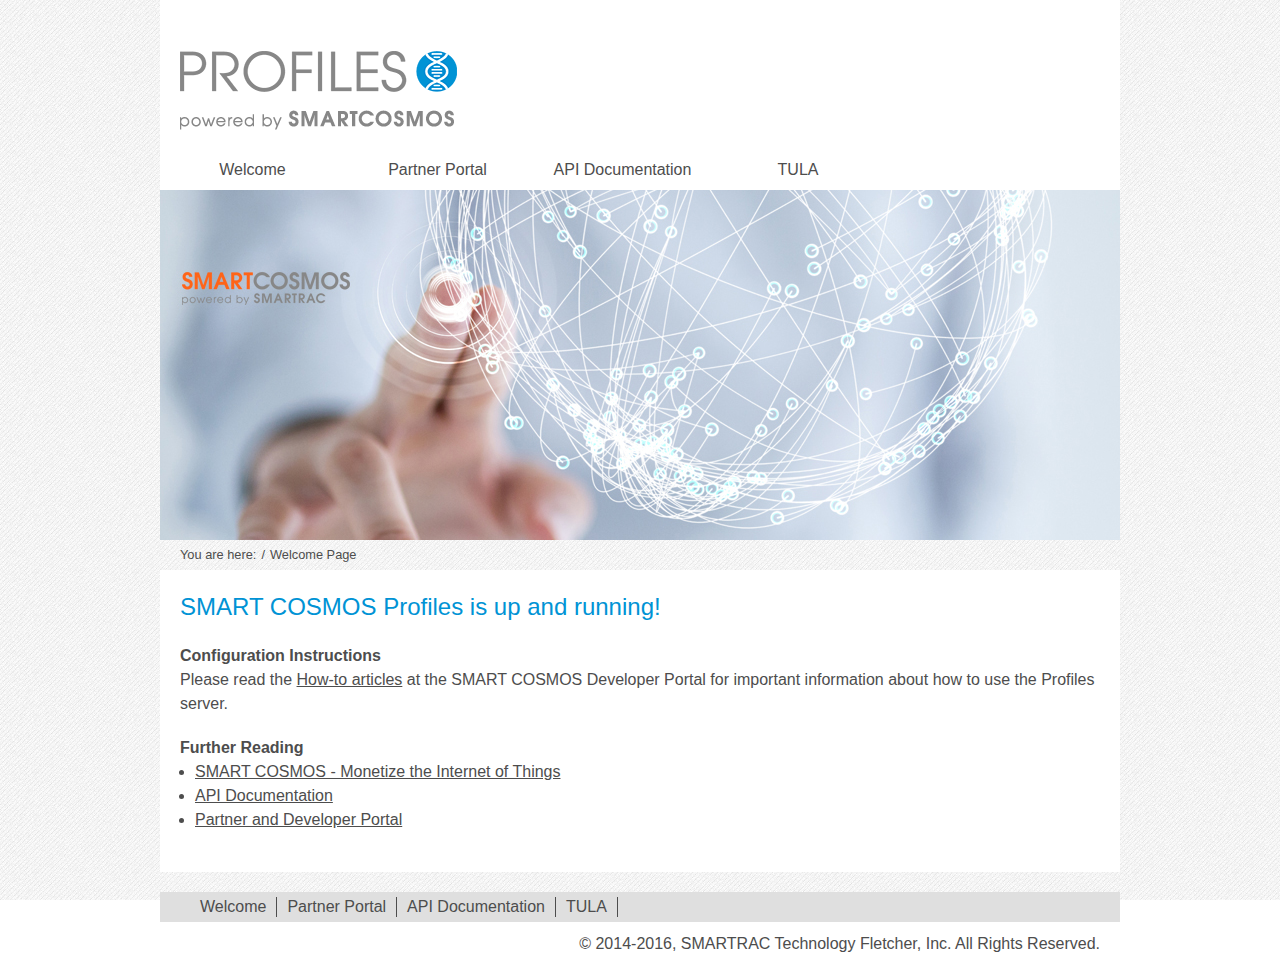
==== src/main/resources/assets/index.html @ f62e83c4 "Initial commit" ====
<!DOCTYPE html>
<html lang="en">

<head>
    <meta http-equiv="Content-Type" content="text/html; charset=UTF-8">
    <meta charset="utf-8"/>
    <title>Welcome to SMART COSMOS Profiles!</title>
    <base href="."/>
    <link rel="stylesheet" href="css/93767b1b7bf1.css">
    <script src="js/82ea9310961c.js"></script>

    <link rel="icon" href="https://www.smartrac-group.com/files/img/favicon/favicon_2.ico"
          type="image/vnd.microsoft.icon">
    <link rel="shortcut icon" href="https://www.smartrac-group.com/files/img/favicon/favicon_2.ico"
          type="image/vnd.microsoft.icon">

</head>
<body id="top" class="win chrome webkit ch39">


<script type="text/javascript"
        src="https://smartractechnology.atlassian.net/s/20a3ef25a54ddb25e90f04799fcf1500-T/en_US-gny102/65000/64/1.4.25/_/download/batch/com.atlassian.jira.collector.plugin.jira-issue-collector-plugin:issuecollector/com.atlassian.jira.collector.plugin.jira-issue-collector-plugin:issuecollector.js?locale=en-US&collectorId=0a8f8726"></script>


<div id="wrapper">

    <header id="header">
        <div class="inside">

            <div class="navigationMainWrapper">
                <div class="logoWrapper">
                    <div id="logo">
                        <img src="images/profiles_logo.png" alt="SMART COSMOS Profiles Logo">
                    </div>
                    <div id="tagline">
                        <img src="images/objects_tagline.png" alt="SMART COSMOS Profiles Tagline">
                    </div>
                </div>

                <nav class="mod_navigation mainNavigation block">


                    <ul class="level_1">
                        <li class="naviBigListeRoot01 sibling first">
                            <a href="./index.html" title="Welcome" class="naviBigListeRoot01 sibling first">Welcome</a>
                        </li>

                        <li class="naviBigListeRoot01 sibling first">
                            <a href="http://partner.smart-cosmos.com/" title="Partner and Developer Portal"
                               class="naviBigListeRoot01 sibling first">Partner Portal</a>
                        </li>

                        <li class="naviBigListeRoot01 sibling first">
                            <a href="https://api.smartcosmos.net" title="API Documentation" class="naviBigListeRoot01 sibling first">API
                                Documentation</a>
                        </li>

                        <li class="naviBigListeRoot02 sibling">
                            <a href="tula.html" title="TULA" class="naviBigListeRoot02 sibling">TULA</a>
                        </li>
                    </ul>

                    <a id="skipNavigation4" class="invisible">&nbsp;</a>

                </nav>

            </div>

        </div>
    </header>

    <div class="custom">

        <div id="bannerContainer">
            <div class="inside">

                <div class="ce_text block">

                    <figure class="image_container float_above">

                        <img src="./images/banner_smartcosmos.jpg" width="960" height="350" alt="">

                    </figure>

                </div>

                <p class="youAre">You are here: </p><!-- indexer::stop -->
                <div class="mod_wf_extendedBreadcrumb block">

                    <ul>
                        <li class="delimiter">/</li>
                        <li class="active  last"><span title="Welcome Page">Welcome Page</span></li>
                    </ul>

                </div>
                <!-- indexer::continue -->
            </div>
        </div>

    </div>

    <div id="container" style="background-image:none;">
        <div id="main" style="width:920px;">
            <div class="inside">

                <div class="mod_article first last block" id="start">

                    <style>
                        .number {
                            width: 40px;
                            text-align: center;
                        }

                        .text {
                            padding-left: 10px;
                        }

                        .strong {
                            font-weight: bold;
                        }

                    </style>

                    <div class="ce_text first block">

                        <h1>SMART COSMOS Profiles is up and running!</h1>

                        <h2>Configuration Instructions</h2>

                        <p>
                            Please read the <a href="https://smartractechnology.atlassian.net/wiki/display/SCKB/SMART+COSMOS+Profiles">How-to
                            articles</a> at the SMART COSMOS Developer Portal for important information about how to use the Profiles server.
                        </p>

                    </div>

                    <div class="ce_text block">
                        <h2>Further Reading</h2>
                        <ul>
                            <li><a href="https://www.smart-cosmos.com/" title="SMART COSMOS">SMART COSMOS - Monetize the Internet of Things</a></li>
                            <li><a href="https://api.smartcosmos.net/" title="API Documentation">API Documentation</a></li>
                            <li><a href="http://partner.smart-cosmos.com/" title="Partner and Developer Portal">Partner and Developer Portal</a></li>
                        </ul>
                    </div>


                </div>

            </div>
        </div>


    </div>


    <footer id="footer">
        <div class="inside">

            <div class="mod_article">

                <!-- indexer::stop -->


                <!-- indexer::continue -->

            </div>

            <div class="footerWrapperNavigation">
                <!-- indexer::stop -->
                <nav class="mod_navigation block">

                    <nav class="mod_navigation block">

                        <a href="https://www.smartrac-group.com/#skipNavigation10" class="invisible">Skip navigation</a>


                        <ul class="level_1">
                            <li class="naviBigListeRoot01 sibling first">
                                <a href="./index.html" title="Welcome" class="naviBigListeRoot01 sibling first">Welcome</a>
                            </li>
                            <li class="naviBigListeRoot01 sibling first">
                                <a href="http://partner.smart-cosmos.com/" title="Partner and Developer Portal"
                                   class="naviBigListeRoot01 sibling first">Partner Portal</a>
                            </li>
                            <li class="naviBigListeRoot01 sibling first">
                                <a href="https://api.smartcosmos.net" title="API Documentation" class="naviBigListeRoot01 sibling first">API
                                    Documentation</a>
                            </li>
                            <li class="naviBigListeRoot02 sibling">
                                <a href="tula.html" title="TULA" class="naviBigListeRoot02 sibling">TULA</a>
                            </li>
                        </ul>

                        <a id="skipNavigation10" class="invisible">&nbsp;</a>

                    </nav>

                </nav>
                <!-- indexer::continue -->

                <!-- indexer::stop -->
                <nav class="mod_customnav footerPrivacy block">


                    <a href="https://www.smartrac-group.com/#skipNavigation52" class="invisible">Skip navigation</a>


                    <a id="skipNavigation52" class="invisible">&nbsp;</a>

                </nav>
                <!-- indexer::continue -->

            </div>
            <div class="copyright">&copy; 2014-2016, SMARTRAC Technology Fletcher, Inc. All Rights Reserved.</div>
        </div>
    </footer>

</div>


<script type="text/javascript">
    !(function ($) {
        $(function () {
            $.headerScroll
                    .entryPoint(80)
                    .duration(600)
                    .setItems({
                        'logo': {
                            query: '#logo img',
                            entryCss: {
                                "width": 160,
                                "padding-top": 15,
                                "padding-bottom": 10
                            },
                            rollbackCss: {
                                "width": 277,
                                "padding-top": 44,
                                "padding-bottom": 0
                            }
                        },
                        'tagline': {
                            query: '#tagline img',
                            entryCss: {
                                "width": 0,
                                "padding-top": 0,
                                "padding-bottom": 0
                            },
                            rollbackCss: {
                                "width": 277,
                                "padding-top": 0,
                                "padding-bottom": 10
                            }
                        },
                        'headerSearchBox': {
                            query: '.headerSearchBox',
                            entryCss: {
                                "padding-top": 17
                            },
                            rollbackCss: {
                                "padding-top": 110
                            }
                        }
                    })

        });
    })(jQuery)
</script>


</body>
</html>
---- src/main/resources/assets/css/93767b1b7bf1.css ----
/* Contao Open Source CMS, (c) 2005-2014 Leo Feyer, LGPL license */
legend {
    width: 100%;
    display: block;
    font-weight: bold;
    border: 0
}

/* dk_caroufredsel global styles */
.caroufredsel_skin .image_container img, .caroufredsel_thumbnails_skin .image_container img {
    vertical-align: bottom;
}

.caroufredsel > div, .caroufredsel > section, .caroufredsel_thumbnails > div {
    float: left;
}

.caroufredsel .clearfix {
    float: none;
    clear: both;
}

.caroufredsel_thumbnails_skin {
    position: relative;
}

/* ColorBox v1.4.31, (c) 2011 Jack Moore - jacklmoore.com, MIT license */
#colorbox, #cboxOverlay, #cboxWrapper {
    position: absolute;
    top: 0;
    left: 0;
    z-index: 9999;
    overflow: hidden
}

#cboxOverlay {
    position: fixed;
    width: 100%;
    height: 100%
}

#cboxMiddleLeft, #cboxBottomLeft {
    clear: left
}

#cboxContent {
    position: relative
}

#cboxLoadedContent {
    overflow: auto;
    -webkit-overflow-scrolling: touch
}

#cboxTitle {
    margin: 0
}

#cboxLoadingOverlay, #cboxLoadingGraphic {
    position: absolute;
    top: 0;
    left: 0;
    width: 100%;
    height: 100%
}

#cboxPrevious, #cboxNext, #cboxClose, #cboxSlideshow {
    cursor: pointer
}

.cboxPhoto {
    float: left;
    margin: auto;
    border: 0;
    display: block;
    max-width: none;
    -ms-interpolation-mode: bicubic
}

.cboxIframe {
    width: 100%;
    height: 100%;
    display: block;
    border: 0
}

#colorbox, #cboxContent, #cboxLoadedContent {
    box-sizing: content-box;
    -moz-box-sizing: content-box;
    -webkit-box-sizing: content-box
}

#cboxOverlay {
    background: #000
}

#colorbox {
    outline: 0
}

#cboxContent {
    margin-top: 20px;
    background: #000
}

.cboxIframe {
    background: #fff
}

#cboxError {
    padding: 50px;
    border: 1px solid #ccc
}

#cboxLoadedContent {
    border: 5px solid #000;
    background: #fff
}

#cboxTitle {
    position: absolute;
    top: -20px;
    left: 0;
    color: #ccc
}

#cboxCurrent {
    position: absolute;
    top: -20px;
    right: 0;
    color: #ccc
}

#cboxLoadingGraphic {
    background: url("../../assets/jquery/colorbox/1.4.31/images/loading.gif") no-repeat center center
}

#cboxPrevious, #cboxNext, #cboxSlideshow, #cboxClose {
    border: 0;
    padding: 0;
    margin: 0;
    overflow: visible;
    width: auto;
    background: 0
}

#cboxPrevious:active, #cboxNext:active, #cboxSlideshow:active, #cboxClose:active {
    outline: 0
}

#cboxSlideshow {
    position: absolute;
    top: -20px;
    right: 90px;
    color: #fff
}

#cboxPrevious {
    position: absolute;
    top: 50%;
    left: 5px;
    margin-top: -32px;
    background: url("../../assets/jquery/colorbox/1.4.31/images/controls.png") no-repeat top left;
    width: 28px;
    height: 65px;
    text-indent: -9999px
}

#cboxPrevious:hover {
    background-position: bottom left
}

#cboxNext {
    position: absolute;
    top: 50%;
    right: 5px;
    margin-top: -32px;
    background: url("../../assets/jquery/colorbox/1.4.31/images/controls.png") no-repeat top right;
    width: 28px;
    height: 65px;
    text-indent: -9999px
}

#cboxNext:hover {
    background-position: bottom right
}

#cboxClose {
    position: absolute;
    top: 5px;
    right: 5px;
    display: block;
    background: url("../../assets/jquery/colorbox/1.4.31/images/controls.png") no-repeat top center;
    width: 38px;
    height: 19px;
    text-indent: -9999px
}

#cboxClose:hover {
    background-position: bottom center
}

/* Style sheet all */
* {
    margin: 0;
    padding: 0;
    border: none
}

html, body {
    height: 100%;
    font-family: Helvetica, Open Sans, Verdana, Arial, Geneva, sans-serif;
    line-height: 1.5em;
    color: #4D4D4D;
    font-weight: lighter
}

ul {
    padding-left: 15px
}

ol {
    padding-left: 20px
}

h1 {
    padding-bottom: 20px;
    font-size: 1.5em;
    font-weight: normal;
    color: #0093d5;
    line-height: 1.4
}

h2 {
    font-size: 1em;
    font-weight: normal;
    color: #4D4D4D
}

h3 {
    font-size: 1em;
    font-weight: normal;
    color: #4D4D4D
}

h4 {
    font-size: 1em;
    font-weight: normal;
    color: #4D4D4D
}

h5 {
    font-size: 1em;
    font-weight: normal;
    color: #4D4D4D
}

h6 {
    font-size: 1em;
    font-weight: normal;
    color: #4D4D4D
}

a {
    text-decoration: none;
    outline: none
}

a:hover {
    cursor: pointer
}

img {
    vertical-align: middle;
    border: 0px
}

p, pre, form {
    margin: 0;
    padding: 0
}

.image_container .caption {
    font-style: italic
}

.invisible {
    display: none !important
}

@media screen {
    /* Style sheet style */
    #main .accordeonTabellenTextergaenzung {
        width: 100%
    }

    #main table {
        width: 100%;
        float: left
    }

    #main #contact .ce_accordion .ce_text {
        padding-left: 0
    }

    #right tbody {
        width: 200px;
        float: left
    }

    #main p.error {
        color: #ff4619
    }

    #main .StandartTabelle {
        width: 100%;
        float: left
    }

    #main .StandartTabelle table tbody tr td.col_0 {
        width: 40%;
        float: left;
        padding-left: 0;
        background-color: #fff;
        font-size: 16px;
        font-weight: bold
    }

    #main .StandartTabelle table tbody tr td.col_1 {
        width: 60%;
        float: left;
        margin-bottom: 20px;
        padding-left: 0;
        background-color: #fff;
        font-size: 16px;
        font-weight: lighter
    }

    #main .StandartTabelle table tbody tr td.col_1 p {
        font-weight: lighter !important
    }

    #main .StandartTabelle table tbody tr td.col_1 ul {
        font-size: 16px;
        font-weight: lighter
    }

    #main .StandartTabelle table tbody tr {
        padding-left: 0;
        vertical-align: top;
        background-color: #fff;
        background-color: #ffffff !important
    }

    #main .ce_table.AreaTabelle tr.row_0 td.col_0 {
        width: 48%;
        margin-left: 2%;
        vertical-align: top;
        background-color: #fff
    }

    #main .ce_table.AreaTabelle tr.row_0 td.col_1 {
        width: 48%;
        margin-right: 2%;
        vertical-align: top;
        background-color: #fff
    }

    #footer .youtube img {
        width: 60px;
        height: 30px
    }

    #footer .socialmedia2 img {
        width: 26px;
        height: 30px
    }

    #main #blog-list-complete .mod_newslist .layout_latest .leftBox .image_container {
        width: 200px;
        height: 130px;
        float: left;
        background-image: url("../../files/img/icon_blog.png");
        background-repeat: no-repeat;
        border: 1px solid #DFDFDF
    }

    #main .accordeonTabellenTextergaenzung p {
        padding-top: 0;
        font-size: .8em
    }

    .ie9 #history .ce_text li, #history .ce_text ul {
        margin-left: 148px
    }

    .ie10 #history .ce_text li, #history .ce_text ul {
        margin-left: 148px
    }

    .ie11 #history .ce_text ul, #history .ce_text li {
        margin-left: 155px
    }

    html, body {
        text-align: left;
        background-image: url("../images/bg_smartrac_muster.jpg");
        background-position: center center;
        background-repeat: repeat;
        background-attachment: fixed
    }

    #wrapper {
        width: 960px;
        margin: 0 auto
    }

    #header {
        width: 960px;
        position: fixed;
        float: left;
        z-index: 50000
    }

    #main .size, #right .size, #footer .size {
        display: none
    }

    #header .logoWrapper {
        width: 480px;
        float: left
    }

    #header .navigationMainWrapper {
        width: 960px;
        float: left;
        background-color: #FFF
    }

    #header .mainNavigation.mod_navigation {
        width: 960px;
        height: 40px;
        float: left
    }

    #header .mainNavigation.mod_navigation ul {
        padding-left: 0
    }

    #header .mainNavigation.mod_navigation li {
        float: left;
        list-style-type: none
    }

    #header .mainNavigation.mod_navigation a, #header .mainNavigation.mod_navigation span {
        height: 40px;
        float: left;
        display: block;
        text-align: center;
        line-height: 40px;
        color: #4D4D4D
    }

    #header .mainNavigation.mod_navigation li.naviBigListeRoot01 a, #header .mainNavigation.mod_navigation li.naviBigListeRoot01 span {
        width: 185px
    }

    #header .mainNavigation.mod_navigation li.naviBigListeRoot02 a, #header .mainNavigation.mod_navigation li.naviBigListeRoot02 span {
        width: 166px
    }

    #header .mainNavigation.mod_navigation li.naviBigListeRoot03 a, #header .mainNavigation.mod_navigation li.naviBigListeRoot03 span {
        width: 96px
    }

    #header .mainNavigation.mod_navigation li.naviBigListeRoot04 a, #header .mainNavigation.mod_navigation li.naviBigListeRoot04 span {
        width: 100px
    }

    #header .mainNavigation.mod_navigation li.naviBigListeRoot06 a, #header .mainNavigation.mod_navigation li.naviBigListeRoot06 span {
        width: 104px
    }

    #header .mainNavigation.mod_navigation span, #header .mainNavigation.mod_navigation a.trail {
        background-image: url("../images/naviBGBorder.jpg");
        background-repeat: repeat-x
    }

    #header .mainNavigation.mod_navigation a:hover, #header .mainNavigation.mod_navigation span:hover, #header .mainNavigation.mod_navigation li.activeTrail a, #header .mainNavigation.mod_navigation li.activeTrail span {
        background-color: #0093d5;
        background-image: none;
        color: #fff
    }

    #header #headerExtras {
        width: 70px;
        float: right;
        padding-right: 20px
    }

    #header #headerExtras span {
        width: 30px;
        height: 25px;
        float: right;
        margin-bottom: 15px;
        background-color: #B8B8B8
    }

    #header .naviBox01, #header .naviBox02, #header .naviBox03, #header .naviBox04, #header .naviBox05, #header .naviBox06 {
        display: none
    }

    #header .naviBox01.activeSub, #header .naviBox02.activeSub, #header .naviBox03.activeSub, #header .naviBox04.activeSub, #header .naviBox05.activeSub, #header .naviBox06.activeSub {
        display: block
    }

    #footer .footerWrapperNavigation ul {
        padding-left: 0
    }

    #header #logo {
        width: 480px;
        float: left
    }

    #header #tagline {
        width: 480px;
        float: left
    }

    #header .headerRegister {
        width: 270px;
        float: right;
        padding: 110px 20px 14px 190px
    }

    #header #logo img {
        width: 277px;
        float: left;
        padding-top: 44px;
        padding-left: 20px;
        text-align: center
    }

    #header #tagline img {
        width: 277px;
        float: left;
        padding-bottom: 10px;
        padding-left: 20px;
        text-align: center
    }

    #bannerContainer {
        width: 960px;
        float: left;
        margin-top: 190px
    }


    #bannerContainer .youAre {
        float: left;
        padding-left: 20px;
        font-size: .8em
    }

    #bannerContainer .youAre {
        height: 30px;
        line-height: 30px
    }

    #bannerContainer .mod_wf_extendedBreadcrumb {
        height: 30px;
        float: left;
        font-size: .8em;
        line-height: 30px
    }

    #bannerContainer .mod_wf_extendedBreadcrumb ul {
        padding-left: 5px
    }

    #bannerContainer .mod_wf_extendedBreadcrumb li {
        float: left;
        padding-right: 5px;
        list-style-type: none
    }

    #bannerContainer .mod_wf_extendedBreadcrumb a {
        color: #4D4D4D
    }

    #bannerContainer .mod_wf_extendedBreadcrumb li.first {
        display: none
    }

    #bannerContainer .caroufredsel_bar_wrapper {
        background: none !important;
        height: 1px !important
    }

    #bannerContainer .caroufredsel_bar {
        top: 0 !important;
        background-color: #cccccc !important
    }

    #bannerContainer .ce_caroufredsel {
        display: none
    }

    #bannerContainer .ce_caroufredsel.visibilComplete {
        display: block
    }

    #container {
        width: 920px;
        float: left;
        margin-bottom: 20px;
        padding-right: 20px;
        padding-left: 20px;
        background-color: #fff;
        background-image: url("../../files/img/container_bg.jpg");
        background-repeat: repeat-y;
        border-top: 20px solid #FFF;
        border-bottom: 20px solid #FFF
    }

    #main {
        width: 602px;
        float: left;
        padding-right: 19px
    }

    #main .ZweiArtikelNebeneinander {
        width: 602px;
        float: left
    }

    #main #associations a {
        text-decoration: none
    }

    #main .ce_download img {
        box-shadow: none
    }

    #main .ce_download h3 {
        padding-top: 20px
    }

    #main a {
        text-decoration: underline;
        color: #4D4D4D
    }

    #main a:hover {
        color: #FF6418
    }

    #main .box_mit_rahmen {
        width: 602px;
        float: left;
        padding-top: 20px;
        border-top: 1px solid #DFDFDF
    }

    #main .box_ohne_rahmen {
        width: 602px;
        float: left;
        padding-top: 0;
        border-top: 0px
    }

    #main .box_ohne_rahmen h3, #main .box_mit_rahmen h3 {
        font-size: 20px;
        color: #4D4D4D
    }

    #main .ce_text, #main .ce_youtube, #main .enclosure {
        float: left;
        padding-bottom: 20px
    }

    #main .ce_table {
        width: 100%;
        float: left;
        padding-bottom: 20px
    }

    #main .ce_table table {
        width: 100%;
        font-size: .8em
    }

    #main .ce_table table thead {
        text-align: left;
        background-color: #DFDFDF
    }

    #main .ce_table table thead th {
        padding-top: 5px;
        padding-bottom: 5px;
        padding-left: 10px;
        cursor: pointer
    }

    #main .ce_table table thead th:hover {
        background-color: #ff6418;
        color: #FFF;
        cursor: pointer
    }

    #main .ce_table table tbody {
        text-align: left
    }

    #main .ce_table table tbody td {
        padding-left: 10px
    }

    #main .ce_table table tbody tr.even {
        background-color: #F2F2F2
    }

    #main .ce_table table tbody tr.odd {
        background-color: #fcfcfc
    }

    #main .ce_table.TabelleVierSpalten table thead tr th.head_0, #main .ce_accordion .accordion .ce_table.accordeonTheadVierSpalten table thead tr th.head_0, #main .ce_accordion .accordion .ce_table.accordeonTheadFuenfSpalten table thead tr th.head_0 {
        width: 12%;
        text-align: center;
        background-color: #FF6418
    }

    #main .ce_table.TabelleVierSpalten table thead tr th.head_1, #main .ce_table.TabelleVierSpalten table thead tr th.head_2, #main .ce_table.TabelleVierSpalten table thead tr th.head_3, #main .ce_table.TabelleVierSpalten table thead tr th.head_4 {
        width: 29.33%;
        padding-bottom: 0;
        text-align: center;
        background-color: #FF6418;
        font-weight: bold;
        color: #fff
    }

    #main .ce_table.tabelle3WidthFixed table tbody tr.row_0 td.col_1, #main .ce_table.tabelle3WidthFixed table tbody tr.row_0 td.col_2, #main .ce_table.tabelle3WidthFixed table tbody tr.row_0 td.col_3, #main .ce_table.tabelle3WidthFixed table tbody tr.row_0 td.col_4 {
        width: 29.33%
    }

    #main .ce_table.tabelle3WidthFixed table tbody tr.row_0 td.col_0, #main .ce_table.tabelle3WidthFixed table tbody tr.row_1 td.col_0, #main .ce_table.tabelle3WidthFixed table tbody tr.row_2 td.col_0, #main .ce_table.tabelle3WidthFixed table tbody tr.row_3 td.col_0, #main .ce_table.tabelle3WidthFixed table tbody tr.row_4 td.col_0, #main .ce_table.tabelle3WidthFixed table tbody tr.row_5 td.col_0 {
        width: 12%;
        padding-left: 0;
        background-color: #fff
    }

    #main .tabelle1WidthFixed tr:hover, #main .tabelle2WidthFixed tr:hover {
        background-color: #DFDFDF !important
    }

    #main .tabelle3WidthFixed tr:hover, #main .tabelle4WidthFixed tr:hover {
        background-color: #DFDFDF !important
    }

    #main .tabelle1WidthFixed.ce_table table tbody tr.even, #main .tabelle2WidthFixed.ce_table table tbody tr.even {
        font-weight: lighter
    }

    #main .tabelle3WidthFixed.ce_table table tbody tr.even, #main .tabelle4WidthFixed.ce_table table tbody tr.even {
        font-weight: lighter
    }

    #main .tabelle1WidthFixed.ce_table table tbody td, #main .tabelle2WidthFixed.ce_table table tbody td {
        font-weight: lighter
    }

    #main .tabelle3WidthFixed.ce_table table tbody td, #main .tabelle4WidthFixed.ce_table table tbody td {
        font-weight: lighter
    }

    #main .ce_gallery {
        margin-bottom: 20px;
        padding: 10px;
        background-color: #DFDFDF
    }

    #main .ce_gallery h3 {
        padding-bottom: 5px
    }

    #main .ce_gallery ul {
        padding-left: 0
    }

    #main .ce_gallery li {
        display: inline-block;
        padding-right: 16;
        padding-bottom: 16;
        padding-left: 0;
        list-style-type: none
    }

    #main .ce_gallery li.col_last {
        padding-right: 0
    }

    #main .ce_gallery li.row_last {
        padding-bottom: 0
    }

    #main .downloadRahmen {
        width: 580px;
        float: left;
        padding: 10px;
        background-color: #DFDFDF
    }

    #main .pdf_link {
        width: 363px;
        float: left;
        padding-top: 10px
    }

    #main .pdf_link img {
        box-shadow: none
    }


    #main h2, #main h3, #main strong {
        font-weight: bold
    }

    #main h2 {
        font-size: 1em
    }

    #main .contactAkkordion a {
        width: 581px;
        height: 40px;
        float: left;
        margin-bottom: 2px;
        padding-left: 20px;
        background-image: url("../../files/img/accordion_contactlink_normal.jpg");
        background-repeat: no-repeat;
        line-height: 40px;
        text-decoration: none
    }

    #main .contactAkkordion a:hover {
        background-image: url("../../files/img/accordion_contactlink_hover.jpg");
        color: #FFF
    }

    #main .contactAkkordion .ce_text, #main .contactAkkordion .ce_accordion, #main .contactAkkordion .ce_accordion .accordion div {
        margin-top: 0;
        margin-bottom: 0;
        padding-top: 0;
        padding-bottom: 0
    }

    #main .contactAkkordion .ce_accordion p a {
        text-decoration: none;
        color: #4D4D4D
    }

    #main .contactAkkordion .ce_accordion p a:hover {
        color: #FFF
    }

    #main .ce_sliderStart {
        width: 601px;
        margin-bottom: 20px;
        background-color: #DFDFDF
    }

    #main .ce_sliderStart .slider-control {
        height: 40px;
        line-height: 40px
    }

    #main .ce_sliderStart .slider-control a.slider-prev, #main .ce_sliderStart .slider-control a.slider-next {
        margin-top: -8px;
        padding-right: 10px;
        padding-left: 10px;
        line-height: 40px;
        text-decoration: none
    }

    #main .ce_form select {
        width: 100%;
        display: inline-block;
        padding: 3px 6px;
        border: 1px solid #CCC;
        border-radius: 3px;
        behavior: url("assets/css3pie/1.0.0/PIE.htc");
        -moz-box-sizing: border-box;
        box-shadow: 0 1px 1px #EEEEEE inset;
        transition: all 0.15s linear 0s
    }

    #main .ce_form .explanation {
        padding-left: 155px;
        color: #FF6418
    }

    #main .mainContactBoxBottom {
        width: 582px;
        float: left;
        padding: 10px;
        background-color: #DFDFDF;
        border-bottom: 4px solid #FF6418
    }

    #main .mainContactBoxBottom img {
        box-shadow: none
    }

    #main .mainContactBoxBottom .ce_image {
        width: 80px;
        float: left;
        padding-right: 20px
    }

    #main .mainContactBoxBottom .ce_text {
        width: 482px;
        float: right;
        padding-bottom: 0
    }

    #main .mainContactBoxBottom a {
        text-decoration: none
    }


    #main hr {
        width: 100%;
        float: left;
        margin-top: 20px;
        margin-bottom: 20px;
        border-top: 1px solid #dfdfdf
    }

    #main .mod_metamodels_frontendfilter {
        width: 600px;
        float: left;
        margin-bottom: 20px;
        padding-top: 20px;
        background-color: #DFDFDF
    }

    #main .productFilterHeadlineAndClearBox {
        width: 600px;
        float: left
    }

    #main .productFilterHeadlineAndClearBox h1 {
        width: 330px;
        float: left
    }

    #main .productFilterHeadlineAndClearBox .mod_metamodels_frontendfilter_clearButton a {
        width: 260px;
        height: 30px;
        right: 10px;
        top: 66px;
        position: relative;
        float: right;
        text-align: center;
        background-color: #ff6418;
        font-size: .8em;
        line-height: 30px;
        text-decoration: none;
        color: #FFF
    }

    #main .productFilterHeadlineAndClearBox .mod_metamodels_frontendfilter_clearButton a:hover {
        background-color: #4D4D4D
    }

    #main .mod_metamodels_frontendfilter h3 {
        padding-bottom: 10px;
        padding-left: 20px
    }

    #main .mod_metamodels_frontendfilter .mm_select {
        width: 260px;
        float: left;
        padding-top: 5px;
        padding-right: 20px;
        padding-left: 20px;
        background-color: #bfbfbf;
        font-size: .8em
    }

    #main .mod_metamodels_frontendfilter .mm_select select {
        width: 260px;
        padding: 3px 5px 2px;
        font-size: .8em
    }

    #main .mod_metamodels_frontendfilter .mm_select.products_type, #main .mod_metamodels_frontendfilter .mm_select.name {
        margin-bottom: 10px;
        padding-bottom: 10px
    }

    #main .mod_metamodels_frontendfilter .mm_select.international_standards, #main .mod_metamodels_frontendfilter .mm_select.ic {
        padding-bottom: 10px
    }

    #main .mod_metamodels_frontendfilter .mm_select.frequency, #main .mod_metamodels_frontendfilter .mm_select.dimension_l_x_w, #main .mod_metamodels_frontendfilter .mm_select.memory_size, #main .mod_metamodels_frontendfilter .mm_select.thickness {
        display: none
    }

    #main .mod_metamodels_frontendfilter .mm_select.materials, #main .mod_metamodels_frontendfilter .mm_select.antenna_size, #main .mod_metamodels_frontendfilter .mm_select.die_cut_size, #main .mod_metamodels_frontendfilter .mm_select.web_width {
        display: none
    }

    #main .mod_metamodels_frontendfilter .mm_select.delivery_format, #main .mod_metamodels_frontendfilter .mm_select.adhesive, #main .mod_metamodels_frontendfilter .mm_select.adhesive_usage_temperature, #main .mod_metamodels_frontendfilter .mm_select.tag_size {
        display: none
    }

    #main .mod_metamodels_frontendfilter .mm_select.hole_diameter, #main .mod_metamodels_frontendfilter .mm_select.storage_temperature, #main .mod_metamodels_frontendfilter .mm_select.transponder_coding_type, #main .mod_metamodels_frontendfilter .mm_select.transponder_baud_rates {
        display: none
    }

    #main .mod_metamodels_frontendfilter .mm_select.data_sheet_code {
        display: none
    }

    #main .mod_metamodel_list {
        width: 600px;
        float: left
    }

    #main .mod_metamodel_list tbody .col_0 ul {
        padding-left: 0;
        list-style-type: none
    }

    #right .mod_metamodels_frontendfilter {
        width: 280px;
        float: left;
        background-color: #DFDFDF
    }

    #right .mod_metamodels_frontendfilter h3 {
        display: none
    }

    #right h3.mod_metamodels_frontendfilter_headline {
        width: 260px;
        margin-top: 53px;
        padding-top: 20px;
        padding-bottom: 10px;
        padding-left: 20px;
        background-color: #DFDFDF;
        font-weight: bold
    }

    #right .mod_metamodels_frontendfilter .mm_select {
        width: 240px;
        float: left;
        padding-top: 5px;
        padding-right: 20px;
        padding-left: 20px;
        background-color: #bfbfbf;
        font-size: .8em
    }

    #right .mod_metamodels_frontendfilter .mm_select select {
        width: 240px;
        padding: 3px 5px 2px;
        font-size: .8em
    }

    #right .mod_metamodels_frontendfilter .mm_select.market_segment, #right .mod_metamodels_frontendfilter .mm_select.use_case, #right .mod_metamodels_frontendfilter .mm_select.products_type, #right .mod_metamodels_frontendfilter .mm_select.name {
        display: none
    }

    #right .mod_metamodels_frontendfilter .mm_select.frequency_range, #right .mod_metamodels_frontendfilter .mm_select.operating_temperature, #right .mod_metamodels_frontendfilter .mm_select.international_standards, #right .mod_metamodels_frontendfilter .mm_select.ic {
        display: none
    }

    #right .mod_metamodels_frontendfilter .mm_select.data_sheet_code {
        padding-bottom: 20px
    }

    #right .mod_metamodels_frontendfilter_clearButton a {
        width: 240px;
        float: left;
        margin-top: 20px;
        padding: 20px;
        background-color: #ff6418;
        font-weight: bold;
        color: #FFF
    }

    #right .mod_metamodels_frontendfilter_clearButton a:hover {
        background-color: #4D4D4D
    }

    #right {
        width: 279px;
        float: right;
        padding-left: 20px
    }

    #footer .footerTabControlBox {
        width: 920px;
        float: left;
        margin-bottom: 20px;
        padding: 20px;
        background-color: #DFDFDF;
        border-bottom: 4px solid #FF6418
    }

    #footer .footerTabControlBox a {
        color: #4D4D4D
    }

    #footer .footerTabControlBox h3 a {
        color: #FF6418
    }

    #footer .footerTabControlBox a:hover {
        color: #FF6418
    }

    #footer .footerTabControlBox .ce_accessible_tabs h4 {
        display: none
    }

    #footer .footerTabControlBox .tabs-list {
        width: 300px;
        float: right
    }

    #footer .footerTabControlBox .tabs-list li {
        list-style-type: none
    }

    #footer .footerTabControlBox .tabs-list li a {
        width: 260px;
        height: 29px;
        float: left;
        margin-bottom: 10px;
        padding-left: 40px;
        background-image: url("../../files/img/bg_tab_contactbox_normal.png");
        background-position: right center;
        background-repeat: no-repeat;
        line-height: 32px;
        color: #4D4D4D
    }

    #footer .footerTabControlBox .tabs-list li a:hover, #footer .footerTabControlBox .tabs-list li.current a {
        background-image: url("../../files/img/bg_tab_contactbox_hover.png");
        color: #FFF
    }

    #footer .footerTabControlBox .content {
        width: 600px;
        float: left
    }

    #footer .footerTabControlBox .ce_text {
        width: 600px;
        float: left
    }

    #footer .footerTabControlBox .ce_text.tabBoxHalf {
        width: 300px
    }

    #footer .footerTabControlBox .ce_text h3 {
        font-weight: normal;
        color: #FF6418
    }

    #footer .footerTabControlBox .ce_text strong {
        width: 50px;
        float: left
    }

    #footer .footerTabControlBox.footerTabContactBox .tabFirstStep {
        width: 305px;
        float: left
    }

    #footer .footerTabControlBox.footerTabContactBox .tabFirstStep.bigBox {
        width: 920px;
        margin-top: 20px
    }

    #footer .footerTabControlBox.footerTabContactBox .tabFirstStep.bigBox span {
        color: #FF6418
    }

    #footer .footerTabControlBox.footerTabContactBox .firstSocialBox {
        width: 305px;
        float: left
    }

    #footer .footerTabControlBox.footerTabContactBox .firstSocialBox .firstSocialBoxImageBox {
        float: left;
        padding-left: 80px
    }

    #footer .footerTabControlBox.footerTabContactBox .ce_image {
        width: auto;
        float: left;
        margin-right: 10px
    }

    #footer .footerTabControlBox.footerTabContactBox .emailPrint {
        display: none
    }

    #footer .mod_eventlist {
        width: 920px;
        float: left;
        margin-bottom: 20px;
        padding-top: 20px;
        padding-right: 20px;
        padding-left: 20px;
        background-color: #dfdfdf
    }

    #footer .mod_eventlist .layout_list {
        width: 280px;
        float: left;
        padding-right: 13px;
        padding-bottom: 26px;
        padding-left: 13px
    }

    #footer .mod_eventlist .layout_list .eventDate {
        width: 89px;
        height: 100px;
        float: left;
        background-color: #FFF;
        border-right: 1px solid #DFDFDF
    }

    #footer .mod_eventlist .layout_list .eventDate span {
        width: 90px;
        float: left;
        text-align: center;
        font-size: .9em;
        font-weight: bold;
        color: #FF6418
    }

    #footer .mod_eventlist .layout_list .eventDate span.day {
        padding-top: 18px;
        font-size: 1em
    }

    #footer .mod_eventlist .layout_list .eventDate span.year {
        font-size: 1em
    }

    #footer .mod_eventlist .layout_list .eventDate span.month {
        color: #4D4D4D
    }

    #footer .mod_eventlist .layout_list .eventLocation {
        width: 260px;
        float: left;
        padding-right: 10px;
        padding-left: 10px;
        background-color: #FFF;
        border-top: 1px solid #DFDFDF;
        line-height: 30px
    }

    #footer .mod_eventlist .layout_list .eventLocation h3 a {
        font-size: .9em;
        font-weight: normal;
        color: #4D4D4D
    }

    #footer .footerWrapperNavigation {
        width: 960px;
        height: 30px;
        float: left;
        background-color: #dfdfdf;
        line-height: 30px
    }

    #footer .footerWrapperNavigation .mod_navigation {
        width: 650px;
        float: left;
        padding-left: 20px
    }

    #footer .footerWrapperNavigation .mod_navigation li {
        float: left;
        list-style-type: none
    }

    #footer .footerWrapperNavigation .mod_navigation li a, #footer .footerWrapperNavigation .mod_navigation li span {
        height: 20px;
        float: left;
        margin-top: 5px;
        margin-right: 10px;
        padding-right: 10px;
        border-right: 1px solid #4D4D4D;
        line-height: 20px;
        color: #4D4D4D
    }

    #footer .footerWrapperNavigation .mod_navigation li a.last, #footer .footerWrapperNavigation .mod_navigation li span.last {
        margin-right: 0;
        padding-right: 0;
        border: none
    }

    #footer .copyright {
        width: 940px;
        float: left;
        margin-top: 10px;
        padding-right: 20px;
        text-align: right
    }

    #footer .copyright a {
        color: #4D4D4D
    }

    #right .relatedInformationBox {
        width: 240px;
        float: left;
        margin-top: 20px;
        padding: 20px;
        border: 1px solid #DFDFDF
    }

    #right .relatedInformationBoxOhneHover {
        width: 240px;
        float: left;
        margin-top: 20px;
        padding: 20px;
        border: 1px solid #DFDFDF
    }

    #right .relatedInformationBoxOhneHover h6 {
        font-size: 1em;
        color: #FF6418
    }

    #right .relatedInformationBox a:hover {
        color: #FF6418
    }

    #right .relatedInformationBox a {
        color: #4D4D4D
    }

    #right .relatedInformationBox:hover {
        background-color: #DFDFDF
    }

    #right .relatedInformationBoxSpalte {
        width: 240px;
        float: left;
        padding: 5px 20px;
        background-color: #FF6418;
        color: #fff
    }

    #right .relatedInformationBox h6 {
        font-size: 1em;
        color: #FF6418
    }

    #right .mod_newslist .layout_latest {
        width: 237px;
        float: left;
        margin-top: 20px;
        padding: 20px;
        border: 1px solid #DFDFDF
    }

    #right .mod_newslist a {
        color: #4D4D4D
    }

    #right .mod_newslist .layout_latest:hover {
        background-color: #DFDFDF
    }

    #right .mod_newslist .layout_latest h3 {
        width: 237px;
        float: left;
        font-weight: normal;
        color: #EE8215
    }

    #right .mod_newslist .layout_latest h3 a {
        font-weight: normal;
        color: #FF6418
    }

    #right .mod_newslist .layout_latest p.dateTime {
        width: 237px;
        float: left;
        font-size: .7em;
        font-weight: bold
    }

    #right .mod_newslist .layout_latest p.more a {
        width: 237;
        float: left;
        padding-top: 10px;
        color: #FF6418
    }

    #right .mod_newslist .layout_latest:hover p.more a {
        color: #FF6418
    }

    #right .mod_newslist .morePress a {
        width: 239px;
        float: left;
        padding: 10px 20px;
        background-color: #DFDFDF;
        color: #ff6418
    }

    #right .rightNewsletterBox a {
        width: 240px;
        float: left;
        padding: 5px 20px;
        background-color: #FF6418;
        color: #FFF
    }

    #right .rightNewsletterBox img {
        padding-right: 10px
    }

    #right .downloadBox {
        width: 237px;
        float: left;
        margin-bottom: 20px;
        padding: 20px;
        background-color: #FFF;
        background-image: url("../../files/img/iconDonwloadBG.jpg");
        background-repeat: no-repeat;
        border: 1px solid #DFDFDF
    }

    #right .downloadBox h3 {
        font-size: 1.5em;
        font-weight: normal;
        color: #FF6418
    }

    #right .downloadBox .ce_downloads {
        width: 217px;
        float: left;
        margin-top: 10px;
        padding: 5px 10px;
        background-color: #FF6418
    }

    #right .downloadBox .ce_downloads ul {
        padding-left: 0;
        list-style-type: none
    }

    #right .downloadBox .ce_downloads img {
        width: 18px;
        float: left;
        padding-top: 1px;
        padding-right: 10px
    }

    #right .downloadBox .ce_downloads a {
        width: 189px;
        float: right;
        color: #FFF
    }

    #footer .webdesign {
        width: 920px;
        float: right;
        padding: 170px 20px 20px;
        text-align: right;
        font-size: .7em;
        color: #d1d1d1
    }

    #footer .footerPrivacy {
        width: auto;
        height: 30px;
        float: right;
        padding-right: 20px;
        line-height: 30px
    }

    #footer .footerPrivacy ul {
        padding-left: 0;
        list-style-type: none
    }

    #footer .footerPrivacy li {
        float: left
    }

    #footer .footerPrivacy a, #footer .footerPrivacy span {
        height: 20px;
        float: left;
        margin-top: 5px;
        margin-left: 10px;
        padding-left: 10px;
        border-left: 1px solid #4D4D4D;
        line-height: 20px;
        color: #4D4D4D
    }

    #footer .footerPrivacy a.first, #footer .footerPrivacy span.first {
        border: none
    }

    #footer .webdesign a {
        color: #d1d1d1
    }
}

@media print {
    /* Style sheet print */
    html, body {
        font-family: Helvetica, Verdana, Arial, Geneva, sans-serif;
        color: #4D4D4D
    }

    #header .naviBoxWrapper, #headerExtras, .headerSearchBox {
        display: none
    }

    #header .mainNavigation {
        display: none
    }

    #slider, #bannerContainer {
        display: none
    }

    .logoWrapper {
        width: 400px;
        height: 120px;
        left: 0;
        top: 0;
        position: absolute;
        z-index: 1
    }

    .ce_youtube {
        display: none
    }

    p.youAre, .mod_wf_extendedBreadcrumb {
        display: none
    }

    #container {
        width: 100%;
        padding-top: 150px
    }

    #main a {
        color: #ff6418
    }

    #main .mainContactBoxBottom {
        width: 100%;
        float: left;
        margin-top: 5%;
        padding-top: 5%;
        border-top: 1px solid #4D4D4D
    }

    #main .mainContactBoxBottom .ce_image {
        display: none
    }

    #main .ce_download {
        display: none
    }

    .toggler {
        padding-top: 5%;
        font-size: 1.2em;
        color: #ff6418
    }

    .accordion {
        overflow: visible !important;
        height: auto !important;
        visibility: visible !important;
        display: inline !important;
        opacity: 1 !important
    }

    #main .accordion div {
        padding-bottom: 20px
    }

    #main .pagination {
        display: none
    }

    #main .pdf_link {
        display: none
    }

    .panes {
        overflow: visible !important;
        height: auto !important;
        visibility: visible !important;
        display: inline !important;
        opacity: 1 !important
    }

    #right {
        display: none
    }

    #footer {
        width: 100%;
        height: 130px;
        left: 0;
        top: 0;
        position: absolute;
        border-bottom: 1px solid #4D4D4D
    }

    #footer .firstSocialBox, #footer .footerTabContactBoxEmail, #footer .mod_eventlist, #footer .footerWrapperNavigation, .copyright, .webdesign {
        display: none
    }

    #footer .footerTabContactBoxContactUs {
        width: 400px;
        float: right;
        text-align: right
    }

    #footer .footerTabContactBoxContactUs .image_container {
        display: none
    }

    #footer .footerTabContactBoxAdresse {
        width: 100%;
        float: left
    }

    #footer h3, #footer a, #footer span {
        color: #ff6418
    }

    #footer .footerTabContactBoxContactUs .emailDesktop {
        display: none
    }

    #main .ce_table {
        width: 100%;
        float: left;
        padding-bottom: 20px
    }

    #main .ce_table table {
        width: 100%;
        font-size: .8em
    }

    #main .ce_table table thead {
        text-align: left;
        background-color: #DFDFDF
    }

    #main .ce_table table thead th {
        padding-top: 5px;
        padding-bottom: 5px;
        padding-left: 10px;
        cursor: pointer
    }

    #main .ce_table table thead th:hover {
        background-color: #EE8215;
        color: #FFF;
        cursor: pointer
    }

    #main .ce_table table tbody {
        text-align: left
    }

    #main .ce_table table tbody td {
        padding-left: 10px
    }

    #main .ce_table table tbody tr.even {
        background-color: #F2F2F2
    }

    #main .ce_table table tbody tr.odd {
        background-color: #fcfcfc
    }

    #main .ce_table.TabelleVierSpalten table thead tr th.head_0, #main .ce_accordion .accordion .ce_table.accordeonTheadVierSpalten table thead tr th.head_0, #main .ce_accordion .accordion .ce_table.accordeonTheadFuenfSpalten table thead tr th.head_0 {
        width: 12%;
        background-color: #FF6418
    }

    #main .ce_table.TabelleVierSpalten table thead tr th.head_1, #main .ce_table.TabelleVierSpalten table thead tr th.head_2, #main .ce_table.TabelleVierSpalten table thead tr th.head_3, #main .ce_table.TabelleVierSpalten table thead tr th.head_4 {
        width: 29.33%;
        padding-bottom: 0;
        background-color: #FF6418;
        font-weight: bold;
        color: #fff
    }

    #main .ce_table.tabelle3WidthFixed table tbody tr.row_0 td.col_1, #main .ce_table.tabelle3WidthFixed table tbody tr.row_0 td.col_2, #main .ce_table.tabelle3WidthFixed table tbody tr.row_0 td.col_3, #main .ce_table.tabelle3WidthFixed table tbody tr.row_0 td.col_4 {
        width: 29.33%
    }

    #main .ce_table.tabelle3WidthFixed table tbody tr.row_0 td.col_0, #main .ce_table.tabelle3WidthFixed table tbody tr.row_1 td.col_0, #main .ce_table.tabelle3WidthFixed table tbody tr.row_2 td.col_0, #main .ce_table.tabelle3WidthFixed table tbody tr.row_3 td.col_0, #main .ce_table.tabelle3WidthFixed table tbody tr.row_4 td.col_0, #main .ce_table.tabelle3WidthFixed table tbody tr.row_5 td.col_0 {
        width: 12%;
        padding-left: 0;
        background-color: #fff
    }

    #main .tabelle1WidthFixed tr:hover, #main .tabelle2WidthFixed tr:hover {
        background-color: #DFDFDF !important
    }

    #main .tabelle3WidthFixed tr:hover, #main .tabelle4WidthFixed tr:hover {
        background-color: #DFDFDF !important
    }

    #main .tabelle1WidthFixed.ce_table table tbody tr.even, #main .tabelle2WidthFixed.ce_table table tbody tr.even {
        font-weight: lighter
    }

    #main .tabelle3WidthFixed.ce_table table tbody tr.even, #main .tabelle4WidthFixed.ce_table table tbody tr.even {
        font-weight: lighter
    }

    #main .tabelle1WidthFixed.ce_table table tbody td, #main .tabelle2WidthFixed.ce_table table tbody td {
        font-weight: lighter
    }

    #main .tabelle3WidthFixed.ce_table table tbody td, #main .tabelle4WidthFixed.ce_table table tbody td {
        font-weight: lighter
    }

    #main .ce_accordion .accordion div h2.ce_headline {
        padding-right: 20px;
        padding-left: 20px
    }

    #main .ce_accordion .accordion .ce_table.accordeonTheadFuenfSpalten table thead tr th.head_1, #main .ce_accordion .accordion .ce_table.accordeonTheadFuenfSpalten table thead tr th.head_2, #main .ce_accordion .accordion .ce_table.accordeonTheadFuenfSpalten table thead tr th.head_3 {
        width: 20%;
        padding-left: 0;
        text-align: center;
        background-color: #FF6418;
        font-weight: bold;
        color: #fff
    }

    #main .ce_accordion .accordion .ce_table.accordeonTheadFuenfSpalten table thead tr th.head_4 {
        width: 21%;
        padding-left: 0;
        text-align: center;
        background-color: #FF6418;
        font-weight: bold;
        color: #fff
    }

    #main .ce_accordion .accordion .ce_table.accordeonTheadFuenfSpalten table thead tr th.head_5 {
        width: 7%;
        padding-left: 0;
        text-align: center;
        background-color: #FF6418;
        font-weight: bold;
        color: #fff
    }

    #main .ce_accordion .accordion .ce_table.accordeonTheadVierSpalten table thead tr th.head_1, #main .ce_accordion .accordion .ce_table.accordeonTheadVierSpalten table thead tr th.head_2 {
        width: 26.67%;
        padding-left: 0;
        text-align: center;
        background-color: #FF6418;
        font-weight: bold;
        color: #fff
    }

    #main .ce_accordion .accordion .ce_table.accordeonTheadVierSpalten table thead tr th.head_3 {
        width: 27.67%;
        padding-left: 0;
        text-align: center;
        background-color: #FF6418;
        font-weight: bold;
        color: #fff
    }

    #main .ce_accordion .accordion .ce_table.accordeonTheadVierSpalten table thead tr th.head_4 {
        width: 7%;
        padding-left: 0;
        text-align: center;
        background-color: #FF6418;
        font-weight: bold;
        color: #fff
    }

    #main .ce_accordion .accordion .ce_table.tabelle1WidthFixed table tbody tr.row_0 td.col_1, #main .ce_accordion .accordion .ce_table.tabelle1WidthFixed table tbody tr.row_0 td.col_2, #main .ce_accordion .accordion .ce_table.tabelle1WidthFixed table tbody tr.row_0 td.col_3 {
        width: 20%
    }

    #main .ce_accordion .accordion .ce_table.tabelle1WidthFixed table tbody tr.row_0 td.col_4 {
        width: 21%
    }

    #main .ce_accordion .accordion .ce_table.tabelle1WidthFixed table tbody tr.row_0 td.col_5 {
        width: 7%
    }

    #main .ce_accordion .accordion .ce_table.tabelle3WidthFixed table tbody tr.row_0 td.col_1, #main .ce_accordion .accordion .ce_table.tabelle3WidthFixed table tbody tr.row_0 td.col_2 {
        width: 26.67%
    }

    #main .ce_accordion .accordion .ce_table.tabelle3WidthFixed table tbody tr.row_0 td.col_3 {
        width: 27.67%
    }

    #main .ce_accordion .accordion .ce_table.tabelle3WidthFixed table tbody tr.row_0 td.col_4 {
        width: 7%
    }

    #main .ce_accordion .accordion .ce_table.tabelle1WidthFixed table tbody tr.row_0 td.col_0, #main .ce_accordion .accordion .ce_table.tabelle1WidthFixed table tbody tr.row_1 td.col_0, #main .ce_accordion .accordion .ce_table.tabelle1WidthFixed table tbody tr.row_2 td.col_0, #main .ce_accordion .accordion .ce_table.tabelle1WidthFixed table tbody tr.row_3 td.col_0, #main .ce_accordion .accordion .ce_table.tabelle1WidthFixed table tbody tr.row_4 td.col_0, #main .ce_accordion .accordion .ce_table.tabelle1WidthFixed table tbody tr.row_5 td.col_0 {
        width: 12%;
        padding-left: 0;
        background-color: #fff
    }

    #main .ce_accordion .accordion .ce_table.tabelle3WidthFixed table tbody tr.row_0 td.col_0, #main .ce_accordion .accordion .ce_table.tabelle3WidthFixed table tbody tr.row_1 td.col_0, #main .ce_accordion .accordion .ce_table.tabelle3WidthFixed table tbody tr.row_2 td.col_0, #main .ce_accordion .accordion .ce_table.tabelle3WidthFixed table tbody tr.row_3 td.col_0, #main .ce_accordion .accordion .ce_table.tabelle3WidthFixed table tbody tr.row_4 td.col_0, #main .ce_accordion .accordion .ce_table.tabelle3WidthFixed table tbody tr.row_5 td.col_0 {
        width: 12%;
        padding-left: 0;
        background-color: #fff
    }

    #main .ce_accordion .accordion .ce_table.tabelle2WidthFixed table tbody tr.row_0 td.col_1, #main .ce_accordion .accordion .ce_table.tabelle2WidthFixed table tbody tr.row_0 td.col_2, #main .ce_accordion .accordion .ce_table.tabelle2WidthFixed table tbody tr.row_0 td.col_3 {
        width: 20%
    }

    #main .ce_accordion .accordion .ce_table.tabelle2WidthFixed table tbody tr.row_0 td.col_4 {
        width: 21%
    }

    #main .ce_accordion .accordion .ce_table.tabelle2WidthFixed table tbody tr.row_0 td.col_5 {
        width: 8%
    }

    #main .ce_accordion .accordion .ce_table.tabelle4WidthFixed table tbody tr.row_0 td.col_1, #main .ce_accordion .accordion .ce_table.tabelle4WidthFixed table tbody tr.row_0 td.col_2 {
        width: 26.67%
    }

    #main .ce_accordion .accordion .ce_table.tabelle4WidthFixed table tbody tr.row_0 td.col_3 {
        width: 27.67%
    }

    #main .ce_accordion .accordion .ce_table.tabelle4WidthFixed table tbody tr.row_0 td.col_4 {
        width: 7%
    }

    #main .ce_accordion .accordion .ce_table.tabelle2WidthFixed table tbody tr.row_0 td.col_0, #main .ce_accordion .accordion .ce_table.tabelle2WidthFixed table tbody tr.row_1 td.col_0, #main .ce_accordion .accordion .ce_table.tabelle2WidthFixed table tbody tr.row_2 td.col_0, #main .ce_accordion .accordion .ce_table.tabelle2WidthFixed table tbody tr.row_3 td.col_0, #main .ce_accordion .accordion .ce_table.tabelle2WidthFixed table tbody tr.row_4 td.col_0, #main .ce_accordion .accordion .ce_table.tabelle2WidthFixed table tbody tr.row_5 td.col_0 {
        width: 12%;
        padding-left: 0;
        background-color: #fff
    }

    #main .ce_accordion .accordion .ce_table.tabelle4WidthFixed table tbody tr.row_0 td.col_0, #main .ce_accordion .accordion .ce_table.tabelle4WidthFixed table tbody tr.row_1 td.col_0, #main .ce_accordion .accordion .ce_table.tabelle4WidthFixed table tbody tr.row_2 td.col_0, #main .ce_accordion .accordion .ce_table.tabelle4WidthFixed table tbody tr.row_3 td.col_0, #main .ce_accordion .accordion .ce_table.tabelle4WidthFixed table tbody tr.row_4 td.col_0, #main .ce_accordion .accordion .ce_table.tabelle4WidthFixed table tbody tr.row_5 td.col_0 {
        width: 12%;
        padding-left: 0;
        background-color: #fff
    }

    #main .ce_accordion .accordion .ce_table table p img {
        box-shadow: none !important
    }

    #main .accordeonTabellenTextergaenzung {
        display: none
    }

    .shareButtons {
        display: none
    }
}

@media screen {
    /* Style sheet mainnavigation */
    #header .naviBoxWrapper {
        width: 960px;
        height: 346px;
        float: left;
        background-image: url("../../files/img/naviMainBGWhiteTransparanet80.png");
        background-repeat: repeat;
        border-top: 4px solid #F95B11
    }

    #header .naviBoxWrapper ul.level_1 {
        width: 326px;
        float: left;
        padding-left: 0
    }

    #header .naviBoxWrapper .level_1 {
        height: 326px;
        float: left
    }

    #header .naviBoxWrapper.naviBox02 ul.level_1 {
        padding-left: 186px
    }

    #header .naviBoxWrapper.naviBox03 ul.level_1 {
        padding-left: 525px
    }

    #header .naviBoxWrapper.naviBox04 ul.level_1 {
        padding-left: 352px
    }

    #header .naviBoxWrapper.naviBox06 ul.level_1 {
        padding-left: 422px
    }

    #header .naviBoxWrapper a {
        color: #4D4D4D
    }

    #header .naviBoxWrapper a, #header .naviBoxWrapper span {
        height: 24px;
        font-size: .9em;
        line-height: 25px
    }

    #header .naviBoxWrapper .level_1 li {
        width: 326px;
        float: left;
        list-style-type: none
    }

    #header .naviBoxWrapper .level_1 a, #header .naviBoxWrapper .level_1 span {
        width: 285px;
        position: relative;
        float: left;
        padding-left: 20px;
        z-index: 10
    }

    #header .naviBoxWrapper.naviBoxOpenLeft .level_1 a, #header .naviBoxWrapper.naviBoxOpenLeft .level_1 span {
        width: 245px;
        position: relative;
        padding-left: 50px;
        z-index: 10
    }

    #header .naviBoxWrapper .level_1 a:hover {
        background-image: url("../../files/img/navigationFinalOpenRight_normal.png");
        background-repeat: no-repeat;
        color: #FFF
    }

    #header .naviBoxWrapper .level_1 span {
        color: #F95B11
    }

    #header .naviBoxWrapper .level_1 .openParentNavi .level_2 a, #header .naviBoxWrapper .level_1 .openParentNavi .level_2 span {
        color: #4D4D4D;
        background: none
    }

    #header .naviBoxWrapper.naviBox01 .level_1 a, #header .naviBoxWrapper.naviBox01 .level_1 span {
        width: 235px
    }

    #header .naviBoxWrapper.naviBox01 .level_1 a:hover {
        background-image: url("../../files/img/navigationFinalOpenRight_normal_navipoint01.png")
    }

    #header .naviBoxWrapper.naviBox01 .level_1 span.submenu:hover {
        background-image: url("../../files/img/navigationFinalOpenRight_trail_navipoint01.png")
    }

    #header .naviBoxWrapper.naviBox01 .level_1 a.submenu:hover {
        background-image: url("../../files/img/navigationFinalOpenRight_trail_navipoint01.png")
    }

    #header .naviBoxWrapper.naviBox01 .level_1 .openParentNavi a, #header .naviBoxWrapper.naviBox01 .level_1 .openParentNavi span {
        background-image: url("../../files/img/navigationFinalOpenRight_trail_navipoint01.png")
    }

    #header .naviBoxWrapper.naviBox01 .level_1 .openParentNavi .level_2 a, #header .naviBoxWrapper.naviBox01 .level_1 .openParentNavi .level_2 span {
        background: none
    }

    #header .naviBoxWrapper.naviBox01 .level_2 {
        margin-left: 230px
    }

    .ie7 #header .naviBoxWrapper.naviBox01 .level_2 {
        margin-left: -25px
    }

    #header .naviBoxWrapper.naviBox04 .level_1 a, #header .naviBoxWrapper.naviBox04 .level_1 span {
        width: 165px
    }

    #header .naviBoxWrapper.naviBox04 .level_1 a:hover {
        background-image: url("../../files/img/navigationFinalOpenRight_normal_navipoint04.png")
    }

    #header .naviBoxWrapper.naviBox04 .level_1 span.submenu:hover {
        background-image: url("../../files/img/navigationFinalOpenRight_trail_navipoint04.png")
    }

    #header .naviBoxWrapper.naviBox04 .level_1 a.submenu:hover {
        background-image: url("../../files/img/navigationFinalOpenRight_trail_navipoint04.png")
    }

    #header .naviBoxWrapper.naviBox04 .level_1 .openParentNavi a, #header .naviBoxWrapper.naviBox04 .level_1 .openParentNavi span {
        background-image: url("../../files/img/navigationFinalOpenRight_trail_navipoint04.png")
    }

    #header .naviBoxWrapper.naviBox04 .level_1 .openParentNavi .level_2 a, #header .naviBoxWrapper.naviBox04 .level_1 .openParentNavi .level_2 span {
        background: none
    }

    #header .naviBoxWrapper.naviBox04 .level_2 {
        margin-left: 160px
    }

    .ie7 #header .naviBoxWrapper.naviBox04 .level_2 {
        margin-left: -25px
    }

    #header .naviBoxWrapper.naviBox06 .level_1 a, #header .naviBoxWrapper.naviBox06 .level_1 span {
        width: 145px
    }

    #header .naviBoxWrapper.naviBox06 .level_2 a, #header .naviBoxWrapper.naviBox06 .level_2 span {
        width: 225px
    }

    #header .naviBoxWrapper.naviBox06 .level_2 {
        width: 240px
    }

    #header .naviBoxWrapper.naviBox06.naviBoxOpenLeft .level_2 {
        margin-left: -215px
    }

    .ie7 #header .naviBoxWrapper.naviBox06 .level_2 {
        margin-left: -405px
    }

    #header .naviBoxWrapper.naviBox03 .level_1 a, #header .naviBoxWrapper.naviBox03 .level_1 span {
        width: 190px
    }

    #header .naviBoxWrapper.naviBox03 .level_2 a, #header .naviBoxWrapper.naviBox03 .level_2 span {
        width: 215px
    }

    #header .naviBoxWrapper.naviBox03 .level_2 {
        width: 230px
    }

    #header .naviBoxWrapper.naviBox03.naviBoxOpenLeft .level_2 {
        margin-left: -205px
    }

    .ie7 #header .naviBoxWrapper.naviBox03 .level_2 {
        margin-left: -440px
    }
}
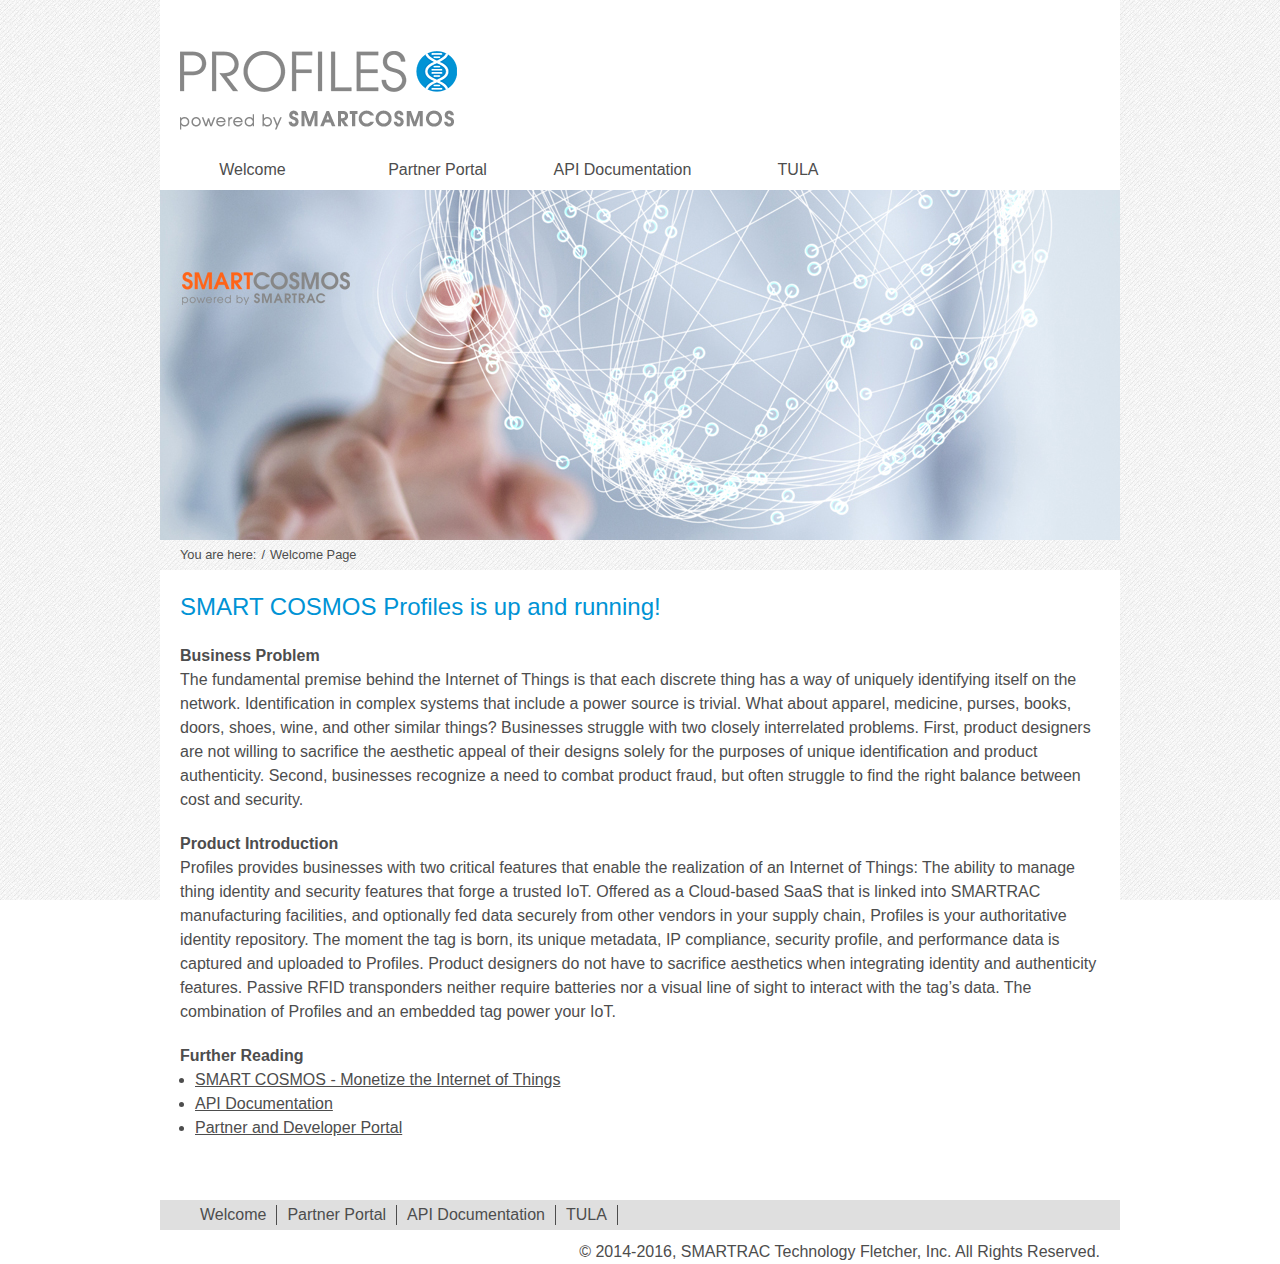
==== commit 80919ff6: "PROFILES-533 Update Profiles welcome page content -> Profiles Product Description as Marketing pitch" ====
--- a/src/main/resources/assets/index.html
+++ b/src/main/resources/assets/index.html
@@ -9,10 +9,8 @@
     <link rel="stylesheet" href="css/93767b1b7bf1.css">
     <script src="js/82ea9310961c.js"></script>
 
-    <link rel="icon" href="https://www.smartrac-group.com/files/img/favicon/favicon_2.ico"
-          type="image/vnd.microsoft.icon">
-    <link rel="shortcut icon" href="https://www.smartrac-group.com/files/img/favicon/favicon_2.ico"
-          type="image/vnd.microsoft.icon">
+    <link rel="icon" href="images/profiles_icon.png" type="image/png">
+    <link rel="shortcut icon" href="images/profiles_icon.png" type="image/png">
 
 </head>
 <body id="top" class="win chrome webkit ch39">
@@ -46,7 +44,7 @@
                         </li>
 
                         <li class="naviBigListeRoot01 sibling first">
-                            <a href="http://partner.smart-cosmos.com/" title="Partner and Developer Portal"
+                            <a href="https://partner.smart-cosmos.com/" title="Partner and Developer Portal"
                                class="naviBigListeRoot01 sibling first">Partner Portal</a>
                         </li>
 
@@ -125,13 +123,27 @@
 
                         <h1>SMART COSMOS Profiles is up and running!</h1>
 
+						
+						<h2>Business Problem</h2>
+<p>
+The fundamental premise behind the Internet of Things is that each discrete thing has a way of uniquely identifying itself on the network. Identification in complex systems that include a power source is trivial. What about apparel, medicine, purses, books, doors, shoes, wine, and other similar things? Businesses struggle with two closely interrelated problems. First, product designers are not willing to sacrifice the aesthetic appeal of their designs solely for the purposes of unique identification and product authenticity. Second, businesses recognize a need to combat product fraud, but often struggle to find the right balance between cost and security.
+</p>
+                    </div>
+
+                    <div class="ce_text block">
+<h2>Product Introduction</h2>
+<p>
+Profiles provides businesses with two critical features that enable the realization of an Internet of Things:  The ability to manage thing identity and security features that forge a trusted IoT. Offered as a Cloud-based SaaS that is linked into SMARTRAC manufacturing facilities, and optionally fed data securely from other vendors in your supply chain, Profiles is your authoritative identity repository. The moment the tag is born, its unique metadata, IP compliance, security profile, and performance data is captured and uploaded to Profiles. Product designers do not have to sacrifice aesthetics when integrating identity and authenticity features. Passive RFID transponders neither require batteries nor a visual line of sight to interact with the tag’s data. The combination of Profiles and an embedded tag power your IoT.
+	</p>					
+						<!--
+						
                         <h2>Configuration Instructions</h2>
 
                         <p>
                             Please read the <a href="https://smartractechnology.atlassian.net/wiki/display/SCKB/SMART+COSMOS+Profiles">How-to
                             articles</a> at the SMART COSMOS Developer Portal for important information about how to use the Profiles server.
                         </p>
-
+-->
                     </div>
 
                     <div class="ce_text block">
@@ -139,7 +151,7 @@
                         <ul>
                             <li><a href="https://www.smart-cosmos.com/" title="SMART COSMOS">SMART COSMOS - Monetize the Internet of Things</a></li>
                             <li><a href="https://api.smartcosmos.net/" title="API Documentation">API Documentation</a></li>
-                            <li><a href="http://partner.smart-cosmos.com/" title="Partner and Developer Portal">Partner and Developer Portal</a></li>
+                            <li><a href="https://partner.smart-cosmos.com/" title="Partner and Developer Portal">Partner and Developer Portal</a></li>
                         </ul>
                     </div>
 
@@ -179,7 +191,7 @@
                                 <a href="./index.html" title="Welcome" class="naviBigListeRoot01 sibling first">Welcome</a>
                             </li>
                             <li class="naviBigListeRoot01 sibling first">
-                                <a href="http://partner.smart-cosmos.com/" title="Partner and Developer Portal"
+                                <a href="https://partner.smart-cosmos.com/" title="Partner and Developer Portal"
                                    class="naviBigListeRoot01 sibling first">Partner Portal</a>
                             </li>
                             <li class="naviBigListeRoot01 sibling first">
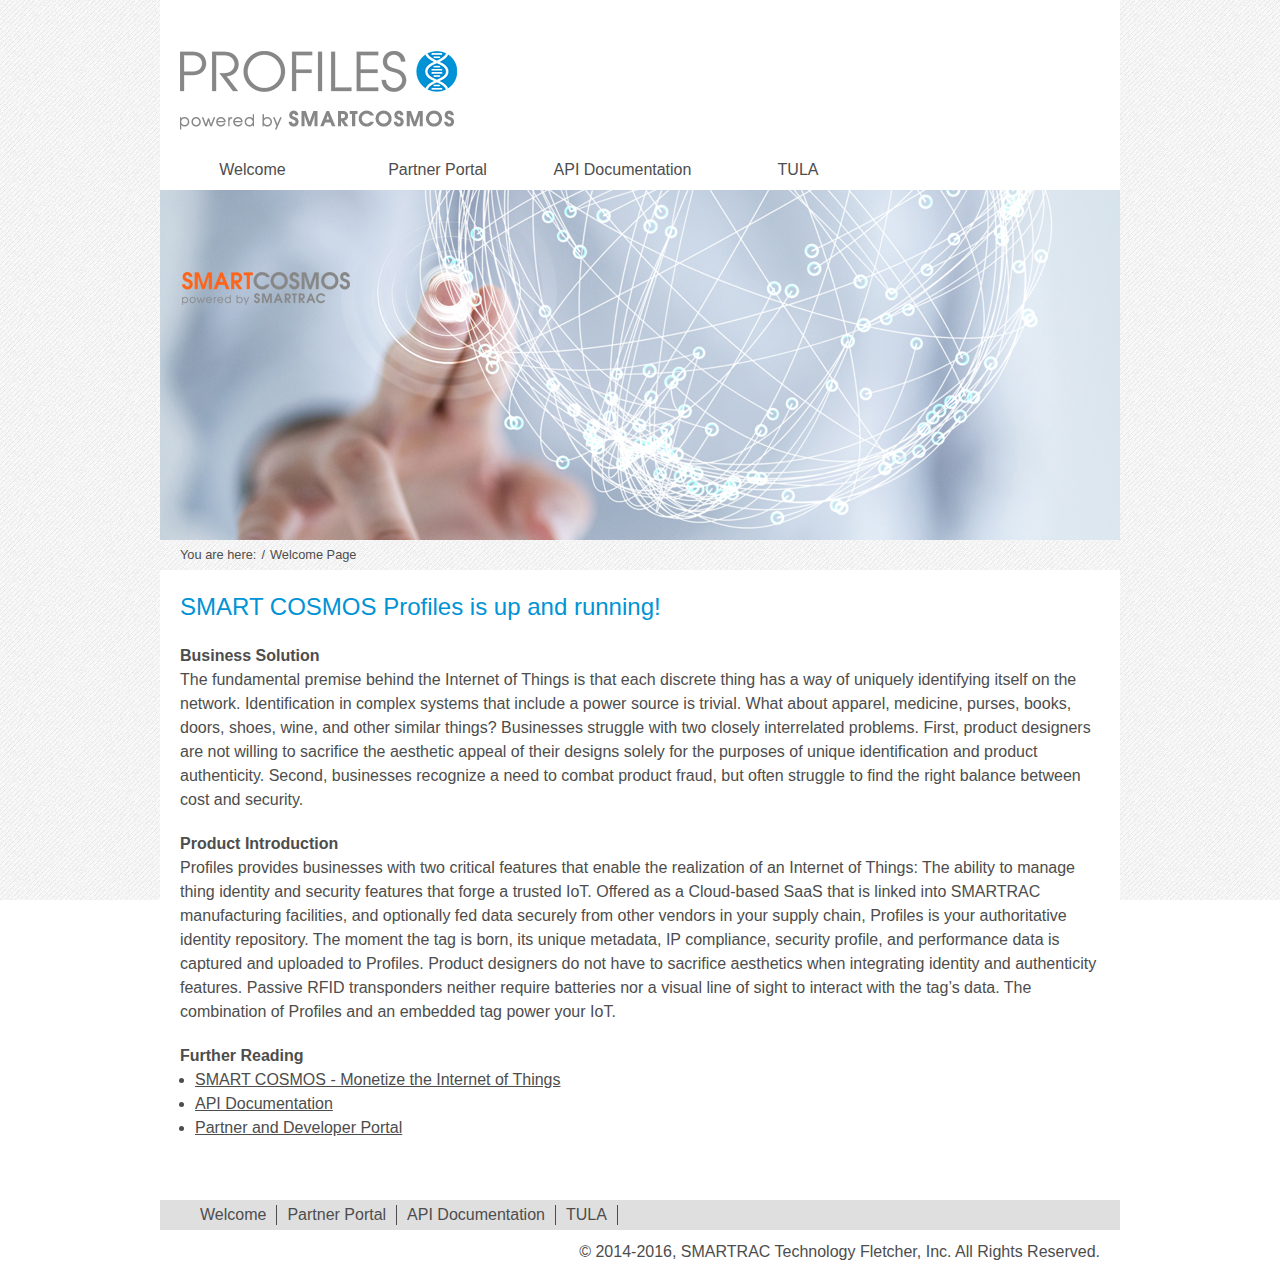
==== commit 8708c2a4: "Welcome: SMART COSMOS Profiles wording unified" ====
--- a/src/main/resources/assets/index.html
+++ b/src/main/resources/assets/index.html
@@ -11,14 +11,22 @@
 
     <link rel="icon" href="images/profiles_icon.png" type="image/png">
     <link rel="shortcut icon" href="images/profiles_icon.png" type="image/png">
+    
+    <script>
+  (function(i,s,o,g,r,a,m){i['GoogleAnalyticsObject']=r;i[r]=i[r]||function(){
+  (i[r].q=i[r].q||[]).push(arguments)},i[r].l=1*new Date();a=s.createElement(o),
+  m=s.getElementsByTagName(o)[0];a.async=1;a.src=g;m.parentNode.insertBefore(a,m)
+  })(window,document,'script','https://www.google-analytics.com/analytics.js','ga');
+
+  ga('create', 'UA-75940910-6', 'auto');
+  ga('send', 'pageview');
+
+</script>
 
 </head>
 <body id="top" class="win chrome webkit ch39">
 
-
-<script type="text/javascript"
-        src="https://smartractechnology.atlassian.net/s/20a3ef25a54ddb25e90f04799fcf1500-T/en_US-gny102/65000/64/1.4.25/_/download/batch/com.atlassian.jira.collector.plugin.jira-issue-collector-plugin:issuecollector/com.atlassian.jira.collector.plugin.jira-issue-collector-plugin:issuecollector.js?locale=en-US&collectorId=0a8f8726"></script>
-
+<script type="text/javascript" src="https://smartractechnology.atlassian.net/s/9146de923efa3a6823c76dc7668f638f-T/en_USagaz99/72000/290fc63d1ba5dbf7050322cb86fc036c/2.0.13/_/download/batch/com.atlassian.jira.collector.plugin.jira-issue-collector-plugin:issuecollector/com.atlassian.jira.collector.plugin.jira-issue-collector-plugin:issuecollector.js?locale=en-US&collectorId=9d2cb971"></script>
 
 <div id="wrapper">
 
@@ -124,7 +132,7 @@
                         <h1>SMART COSMOS Profiles is up and running!</h1>
 
 						
-						<h2>Business Problem</h2>
+						<h2>Business Solution</h2>
 <p>
 The fundamental premise behind the Internet of Things is that each discrete thing has a way of uniquely identifying itself on the network. Identification in complex systems that include a power source is trivial. What about apparel, medicine, purses, books, doors, shoes, wine, and other similar things? Businesses struggle with two closely interrelated problems. First, product designers are not willing to sacrifice the aesthetic appeal of their designs solely for the purposes of unique identification and product authenticity. Second, businesses recognize a need to combat product fraud, but often struggle to find the right balance between cost and security.
 </p>
